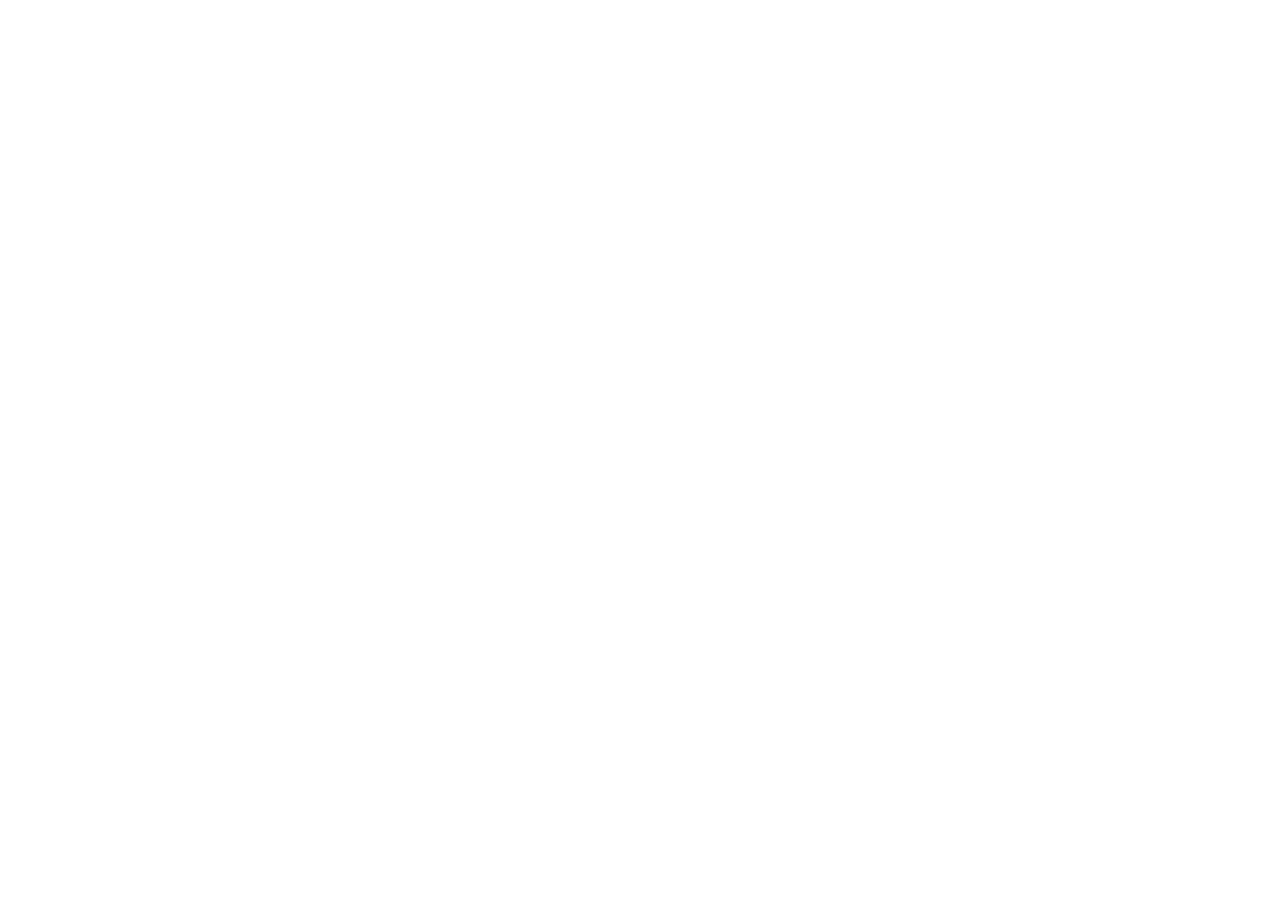
==== index.html @ f6898a28 "Create index.html" ====
<!DOCTYPE html>
<html lang="en">
	<head>
	  <meta charset="UTF-8">
	  <meta http-equiv="X-UA-Compatible" content="IE=edge">
	  <meta name="viewport" content="width=device-width, initial-scale=1.0">
	  <link rel="shortcut icon" href="favicon.ico">
	  <!-- google fonts -->
	  <link href="https://fonts.googleapis.com/css2?family=Roboto+Condensed&display=swap" rel="stylesheet">
	  <!-- font-family: 'Roboto Condensed', sans-serif; -->
	  <link href="https://fonts.googleapis.com/css2?family=Oxygen:wght@300;700&display=swap" rel="stylesheet">
	  <!-- font-family: 'Oxygen', sans-serif; -->
	  <link rel="stylesheet" type="text/css" href="style.css" >
	  <!-- Twitter Card -->
	  <meta name="twitter:card" content="summary_large_image">
	  <meta name="twitter:site" content="@shihabiiuc">
	  <meta name="twitter:creator" content="@shihabiiuc">
	  <meta name="twitter:title"
	    content="Your Name -Portfolio">
	  <meta name="twitter:description"
	    content="This is a portfolio website template that is free to download and use. You can edit this template and create your portfolio website in half an hour.">
	  <meta name="twitter:image" content="assets/images/social-media-thumbnail.jpg">
	  <!-- Twitter Card End -->  
	  <!-- Linkedin & Facebook Card -->
	  <meta property='og:title'
	    content="Your Name -Portfolio" />
	  <meta property='og:image' content="assets/images/social-media-thumbnail.jpg" />
	  <meta property="og:type" content="website" /><!--  og:type is only for Facebook-->
	  <meta property='og:description'
	    content="This is a portfolio website template that is free to download and use. You can edit this template and create your portfolio website in half an hour." />
	  <meta property='og:url' content="assets/images/social-media-thumbnail.jpg" />
	  <!-- Linkedin Card End -->
	  <title>Your Name -Portfolio</title>
	</head>
	<body>

	</body>

  		<script src="script.js"></script>
	</body>
</html>
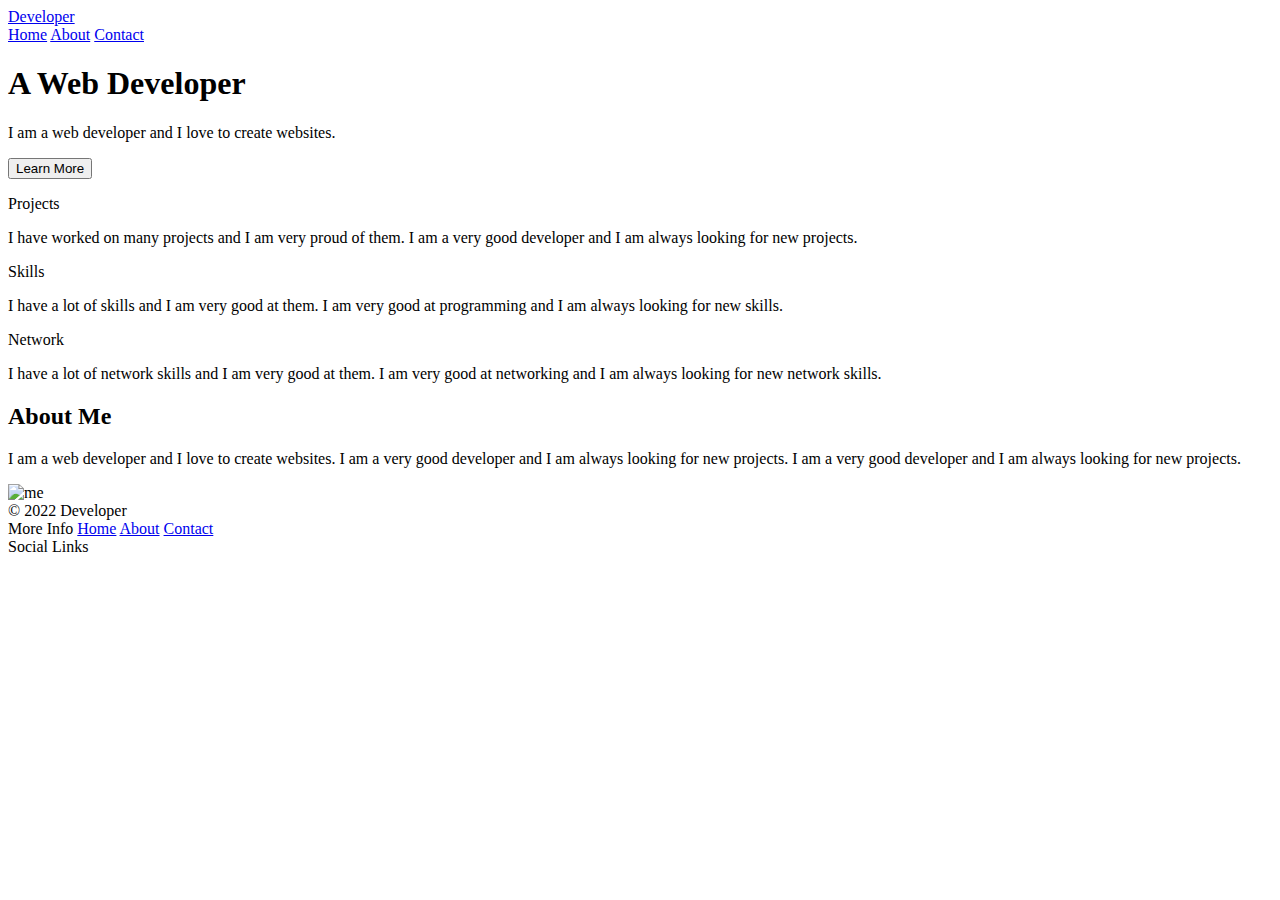
==== commit 60cfa459: "sample website" ====
--- a/index.html
+++ b/index.html
@@ -1,41 +1,71 @@
 <!DOCTYPE html>
 <html lang="en">
-	<head>
-	  <meta charset="UTF-8">
-	  <meta http-equiv="X-UA-Compatible" content="IE=edge">
-	  <meta name="viewport" content="width=device-width, initial-scale=1.0">
-	  <link rel="shortcut icon" href="favicon.ico">
-	  <!-- google fonts -->
-	  <link href="https://fonts.googleapis.com/css2?family=Roboto+Condensed&display=swap" rel="stylesheet">
-	  <!-- font-family: 'Roboto Condensed', sans-serif; -->
-	  <link href="https://fonts.googleapis.com/css2?family=Oxygen:wght@300;700&display=swap" rel="stylesheet">
-	  <!-- font-family: 'Oxygen', sans-serif; -->
-	  <link rel="stylesheet" type="text/css" href="style.css" >
-	  <!-- Twitter Card -->
-	  <meta name="twitter:card" content="summary_large_image">
-	  <meta name="twitter:site" content="@shihabiiuc">
-	  <meta name="twitter:creator" content="@shihabiiuc">
-	  <meta name="twitter:title"
-	    content="Your Name -Portfolio">
-	  <meta name="twitter:description"
-	    content="This is a portfolio website template that is free to download and use. You can edit this template and create your portfolio website in half an hour.">
-	  <meta name="twitter:image" content="assets/images/social-media-thumbnail.jpg">
-	  <!-- Twitter Card End -->  
-	  <!-- Linkedin & Facebook Card -->
-	  <meta property='og:title'
-	    content="Your Name -Portfolio" />
-	  <meta property='og:image' content="assets/images/social-media-thumbnail.jpg" />
-	  <meta property="og:type" content="website" /><!--  og:type is only for Facebook-->
-	  <meta property='og:description'
-	    content="This is a portfolio website template that is free to download and use. You can edit this template and create your portfolio website in half an hour." />
-	  <meta property='og:url' content="assets/images/social-media-thumbnail.jpg" />
-	  <!-- Linkedin Card End -->
-	  <title>Your Name -Portfolio</title>
-	</head>
-	<body>
 
-	</body>
+<head>
+  <meta charset="UTF-8">
+  <meta http-equiv="X-UA-Compatible" content="IE=edge">
+  <meta name="viewport" content="width=device-width, initial-scale=1.0">
+  <title>Simple HTML HomePage</title>
+  <link rel="stylesheet" href="style.css">
+</head>
 
-  		<script src="script.js"></script>
-	</body>
-</html>
+<body>
+  <header class="header">
+    <a href="#" class="logo">Developer</a>
+    <nav class="nav-items">
+      <a href="#">Home</a>
+      <a href="#">About</a>
+      <a href="#">Contact</a>
+    </nav>
+  </header>
+  <main>
+    <div class="intro">
+      <h1>A Web Developer</h1>
+      <p>I am a web developer and I love to create websites.</p>
+      <button>Learn More</button>
+    </div>
+    <div class="achievements">
+      <div class="work">
+        <i class="fas fa-atom"></i>
+        <p class="work-heading">Projects</p>
+        <p class="work-text">I have worked on many projects and I am very proud of them. I am a very good developer and I am always looking for new projects.</p>
+      </div>
+      <div class="work">
+        <i class="fas fa-skiing"></i>
+        <p class="work-heading">Skills</p>
+        <p class="work-text">I have a lot of skills and I am very good at them. I am very good at programming and I am always looking for new skills.</p>
+      </div>
+      <div class="work">
+        <i class="fas fa-ethernet"></i>
+        <p class="work-heading">Network</p>
+        <p class="work-text">I have a lot of network skills and I am very good at them. I am very good at networking and I am always looking for new network skills.</p>
+      </div>
+    </div>
+    <div class="about-me">
+      <div class="about-me-text">
+        <h2>About Me</h2>
+        <p>I am a web developer and I love to create websites. I am a very good developer and I am always looking for new projects. I am a very good developer and I am always looking for new projects.</p>
+      </div>
+      <img src="https://images.unsplash.com/photo-1596495578065-6e0763fa1178?ixlib=rb-1.2.1&ixid=MnwxMjA3fDB8MHxwaG90by1wYWdlfHx8fGVufDB8fHx8&auto=format&fit=crop&w=871&q=80" alt="me">
+    </div>
+  </main>
+  <footer class="footer">
+    <div class="copy">© 2022 Developer</div>
+    <div class="bottom-links">
+      <div class="links">
+        <span>More Info</span>
+        <a href="#">Home</a>
+        <a href="#">About</a>
+        <a href="#">Contact</a>
+      </div>
+      <div class="links">
+        <span>Social Links</span>
+        <a href="#"><i class="fab fa-facebook"></i></a>
+        <a href="#"><i class="fab fa-twitter"></i></a>
+        <a href="#"><i class="fab fa-instagram"></i></a>
+      </div>
+    </div>
+  </footer>
+</body>
+
+</html>